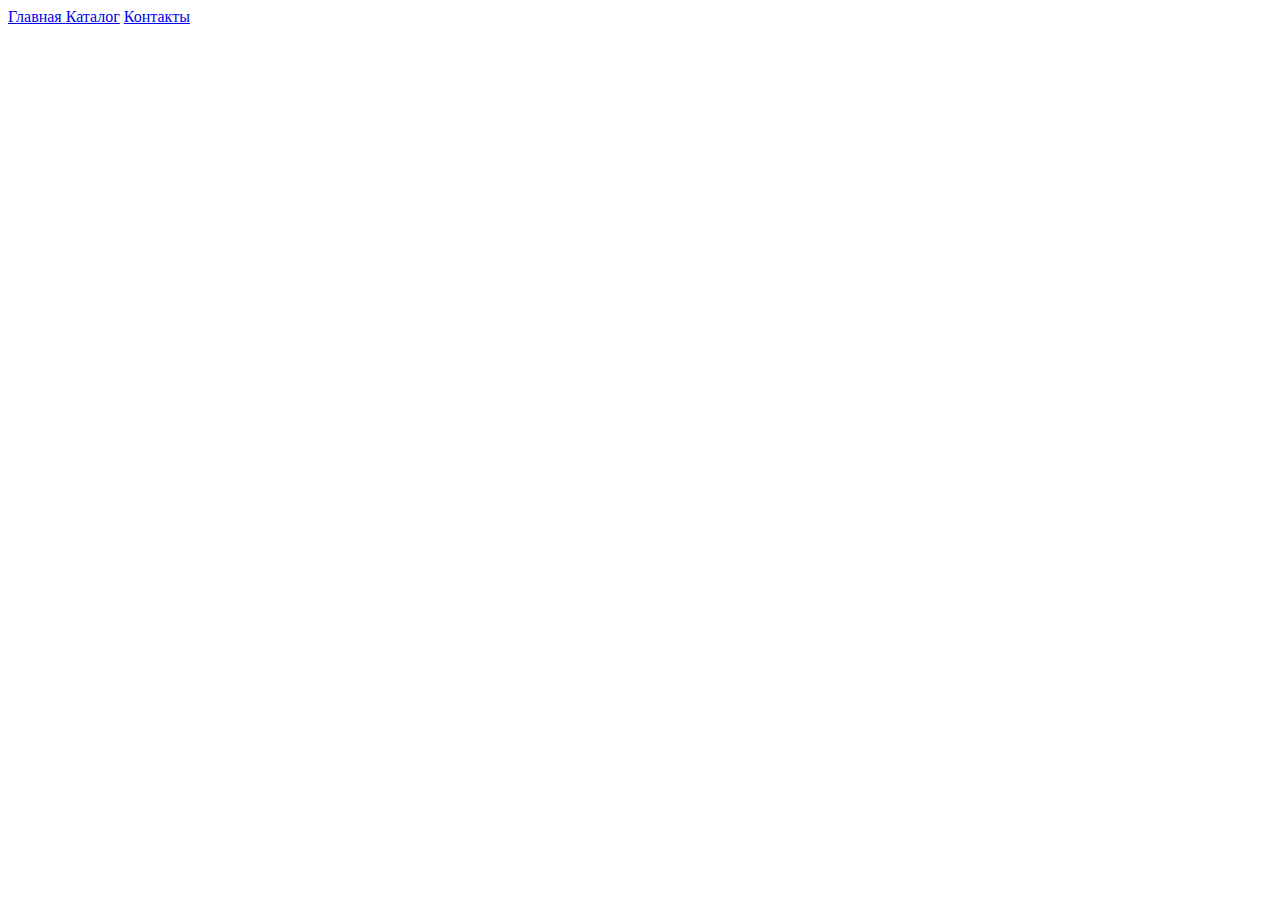
==== contacts.html @ dc2e3e96 "Lesson1. DZ1" ====
<!DOCTYPE html>
<html lang="en">

<head>
    <meta charset="UTF-8">
    <meta http-equiv="X-UA-Compatible" content="IE=edge">
    <meta name="viewport" content="width=device-width, initial-scale=1.0">
    <title>Document</title>
</head>
<a href="./index.html">Главная </a>
<a href="./catalog/catalog.html">Каталог</a>
<a href="#">Контакты</a>

<body>

</body>

</html>
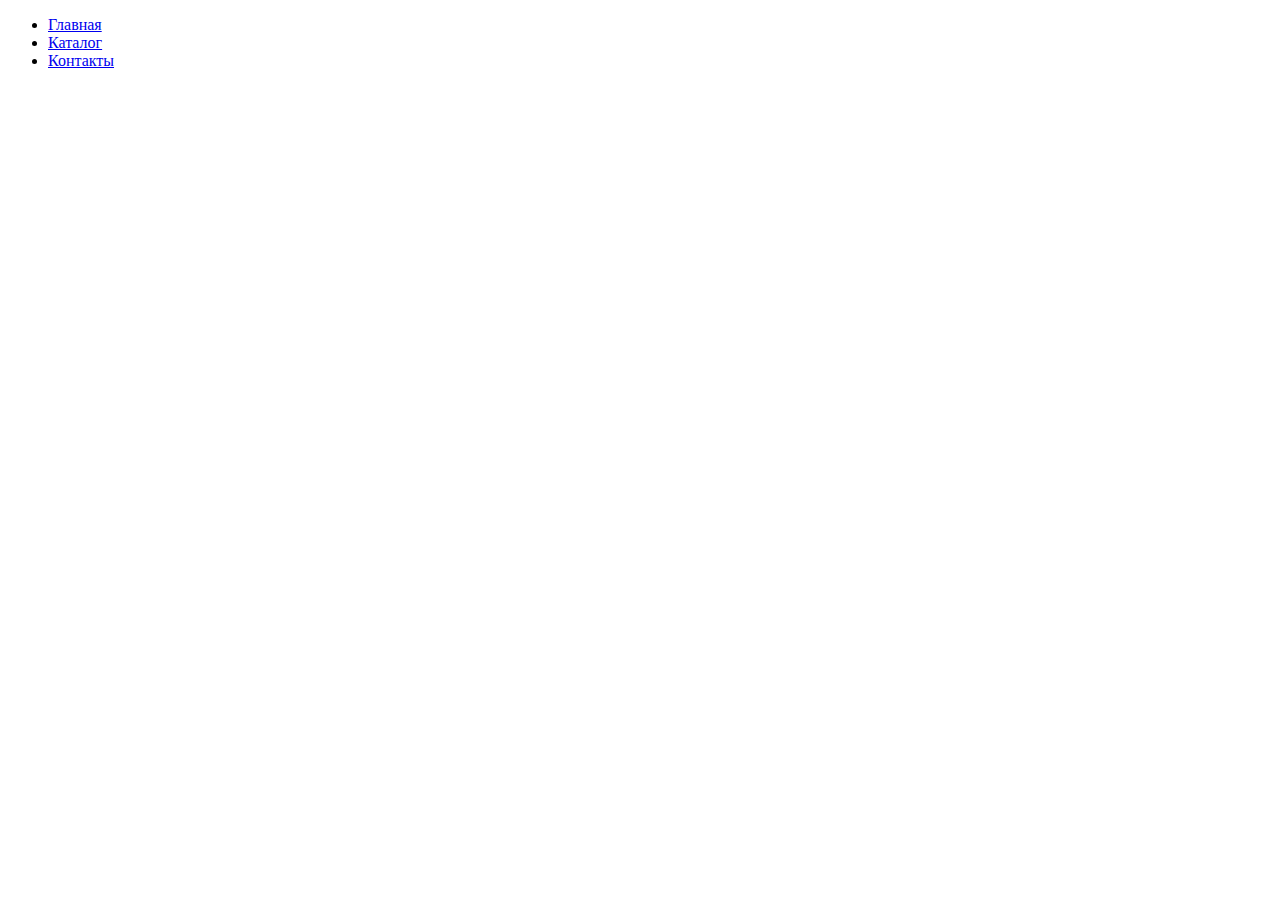
==== commit 3d5af9d6: "Lesson2" ====
--- a/contacts.html
+++ b/contacts.html
@@ -7,12 +7,15 @@
     <meta name="viewport" content="width=device-width, initial-scale=1.0">
     <title>Document</title>
 </head>
-<a href="./index.html">Главная </a>
-<a href="./catalog/catalog.html">Каталог</a>
-<a href="#">Контакты</a>
+<ul class="nav">
+    <li><a href="./index.html">Главная </a></li>
+    <li><a href="./catalog/catalog.html">Каталог</a></li>
+    <li><a href="#">Контакты</a></li>
+</ul>
 
 <body>
 
 </body>
+<link rel="stylesheet" href="./css/style.css">
 
 </html>